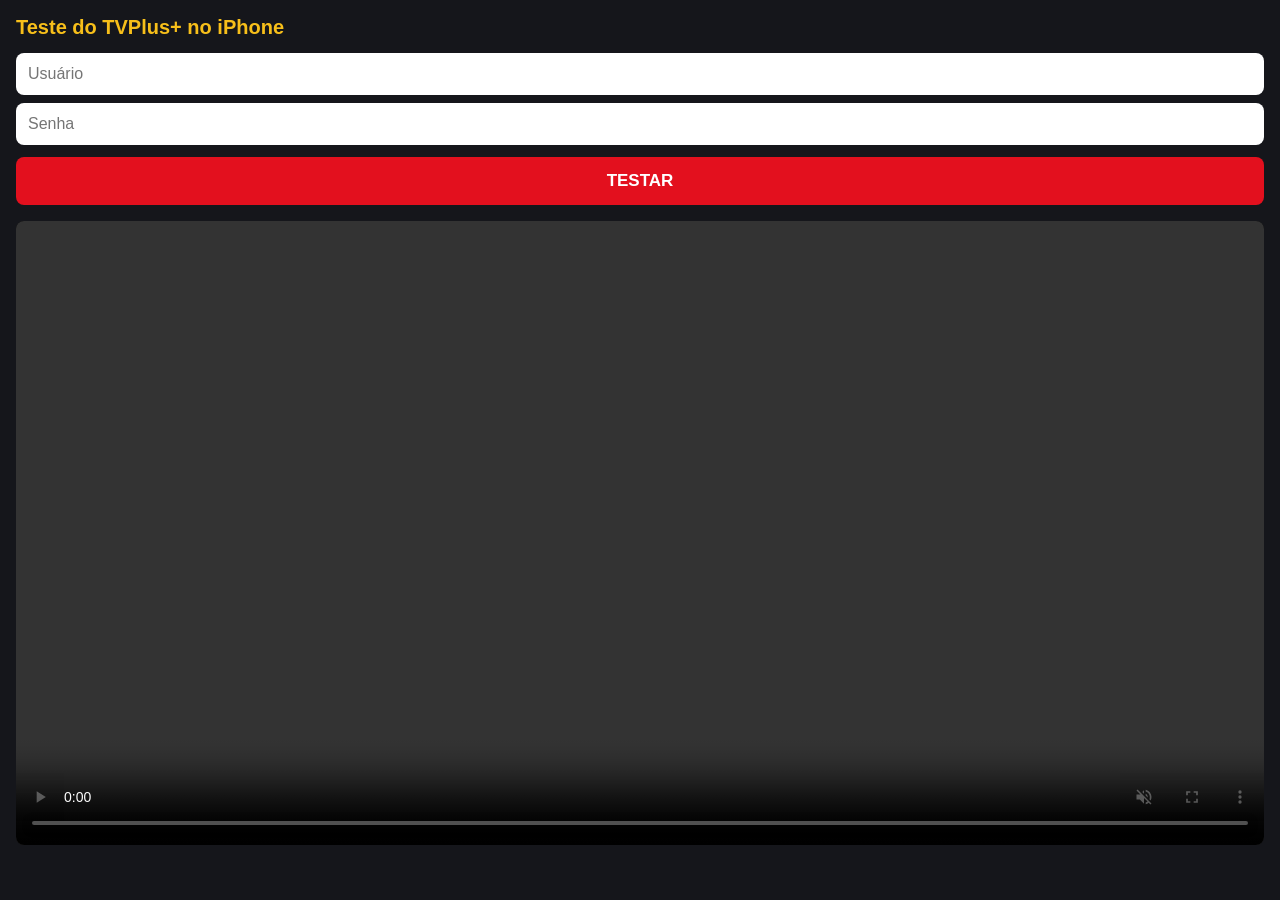
==== teste.html @ 7b1316b1 "Add files via upload" ====
<!DOCTYPE html>
<html lang="pt-BR"><head><meta charset="utf-8"><meta name="viewport" content="width=device-width,initial-scale=1">
<title>Teste TVPlus+</title>
<style>
body{font-family:-apple-system,Arial,sans-serif;background:#15161b;color:#fff;margin:0;padding:16px}
h1{font-size:20px;color:#f7bf1a;margin:0 0 10px}
input{width:100%;box-sizing:border-box;padding:12px;font-size:16px;margin:4px 0;border-radius:8px;border:0}
button{width:100%;padding:14px;font-size:17px;font-weight:700;background:#e3101e;color:#fff;border:0;border-radius:8px;margin:8px 0}
.r{background:#24252c;border-radius:8px;padding:10px;margin:6px 0;font-size:14px;word-break:break-all}
.ok{border-left:6px solid #2ecc71}.bad{border-left:6px solid #e74c3c}.mid{border-left:6px solid #f7bf1a}
video{width:100%;background:#000;margin-top:8px;border-radius:8px}
</style></head><body>
<h1>Teste do TVPlus+ no iPhone</h1>
<input id="u" placeholder="Usuário" autocapitalize="off"><input id="p" placeholder="Senha" autocapitalize="off">
<button id="go">TESTAR</button>
<div id="out"></div>
<video id="v" playsinline controls muted></video>
<script>
var out=document.getElementById("out");
function line(t,c){var d=document.createElement("div");d.className="r "+(c||"");d.textContent=t;out.appendChild(d);return d}
var DNS=["https://yt19.org","https://t.smts.top","https://wempy.online:8080","https://t.smts.top:8880","http://yt19.org"];
function test(base,u,p){
  var url=base+"/player_api.php?username="+encodeURIComponent(u)+"&password="+encodeURIComponent(p);
  var l=line("Testando "+base+" ...","mid");
  return fetch(url).then(function(r){return r.text().then(function(t){
    var ok=false;try{var j=JSON.parse(t);ok=j.user_info&&String(j.user_info.auth)==="1"}catch(e){}
    l.className="r "+(ok?"ok":"bad");
    l.textContent=base+" → HTTP "+r.status+(ok?" ✅ LOGIN OK":" ❌ resposta: "+t.slice(0,80));
    return ok?base:null;})},
  function(e){l.className="r bad";l.textContent=base+" → ❌ bloqueado ("+e.message+")";return null});
}
document.getElementById("go").onclick=function(){
  out.innerHTML="";var u=document.getElementById("u").value.trim(),p=document.getElementById("p").value.trim();
  if(!u||!p){line("Digite usuário e senha","bad");return}
  var found=null,i=0;
  (function next(){
    if(i>=DNS.length){ if(!found) line("Nenhum servidor aceitou o login pelo navegador.","bad"); return; }
    test(DNS[i++],u,p).then(function(ok){ if(ok&&!found){found=ok;canal(ok,u,p)} next(); });
  })();
};
function canal(base,u,p){
  var l=line("Buscando um canal para testar o vídeo...","mid");
  fetch(base+"/player_api.php?username="+encodeURIComponent(u)+"&password="+encodeURIComponent(p)+"&action=get_live_streams").then(function(r){return r.json()}).then(function(a){
    var c=a[0]; if(!c){l.textContent="Lista de canais vazia";return}
    var s=base+"/live/"+encodeURIComponent(u)+"/"+encodeURIComponent(p)+"/"+c.stream_id+".m3u8";
    l.textContent="Testando vídeo: "+c.name;
    fetch(s).then(function(r){line("Endereço final do vídeo: "+r.url.replace(/\/\/[^\/]+\/live\/[^\/]+\/[^\/]+/,"//…"),"mid")},function(e){line("Vídeo: link bloqueado ("+e.message+")","bad")});
    var v=document.getElementById("v");
    v.addEventListener("playing",function(){line("✅ O VÍDEO TOCOU!","ok")});
    v.addEventListener("error",function(){line("❌ O vídeo não tocou (erro "+(v.error&&v.error.code)+")","bad")});
    v.src=s;v.play().catch(function(){});
  },function(e){l.className="r bad";l.textContent="Não consegui pegar a lista de canais ("+e.message+")"});
}
</script></body></html>
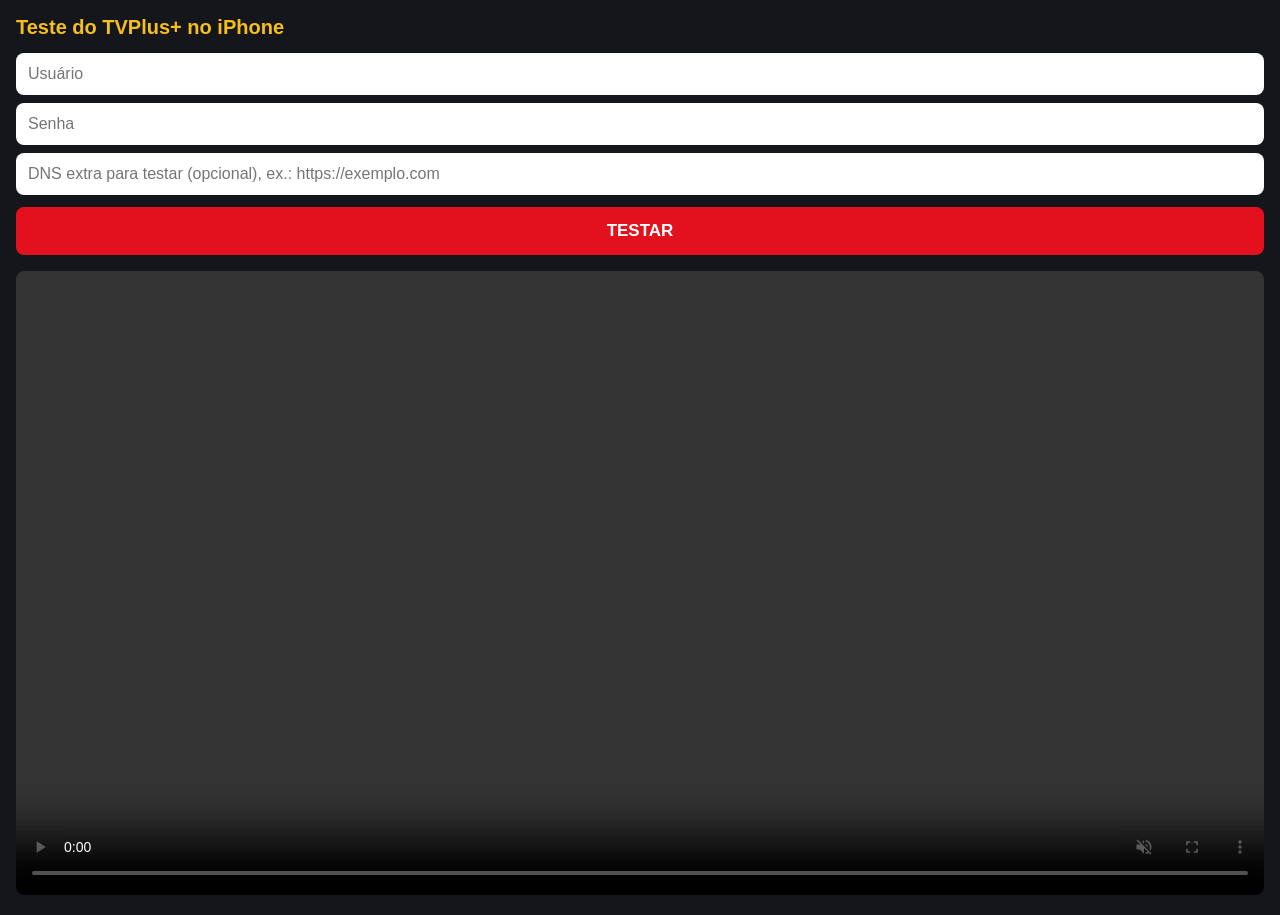
==== commit 3fac590a: "Add files via upload" ====
--- a/teste.html
+++ b/teste.html
@@ -11,18 +11,19 @@
 video{width:100%;background:#000;margin-top:8px;border-radius:8px}
 </style></head><body>
 <h1>Teste do TVPlus+ no iPhone</h1>
-<input id="u" placeholder="Usuário" autocapitalize="off"><input id="p" placeholder="Senha" autocapitalize="off">
+<input id="u" placeholder="Usuário" autocapitalize="off"><input id="p" placeholder="Senha" autocapitalize="off"><input id="d" placeholder="DNS extra para testar (opcional), ex.: https://exemplo.com" autocapitalize="off">
 <button id="go">TESTAR</button>
 <div id="out"></div>
 <video id="v" playsinline controls muted></video>
 <script>
 var out=document.getElementById("out");
 function line(t,c){var d=document.createElement("div");d.className="r "+(c||"");d.textContent=t;out.appendChild(d);return d}
-var DNS=["https://yt19.org","https://t.smts.top","https://wempy.online:8080","https://t.smts.top:8880","http://yt19.org"];
+var BASE=["https://yt19.org","https://t.smts.top","https://wempy.online","https://levi25.biz"];var DNS=[];BASE.forEach(function(b){DNS.push(b)});["wempy.online","levi25.biz","t.smts.top"].forEach(function(h){[8443,2053,2083,2087,2096].forEach(function(p){DNS.push("https://"+h+":"+p)})});
 function test(base,u,p){
+  var ctl=window.AbortController?new AbortController():null;if(ctl)setTimeout(function(){ctl.abort()},8000);
   var url=base+"/player_api.php?username="+encodeURIComponent(u)+"&password="+encodeURIComponent(p);
   var l=line("Testando "+base+" ...","mid");
-  return fetch(url).then(function(r){return r.text().then(function(t){
+  return fetch(url,ctl?{signal:ctl.signal}:{}).then(function(r){return r.text().then(function(t){
     var ok=false;try{var j=JSON.parse(t);ok=j.user_info&&String(j.user_info.auth)==="1"}catch(e){}
     l.className="r "+(ok?"ok":"bad");
     l.textContent=base+" → HTTP "+r.status+(ok?" ✅ LOGIN OK":" ❌ resposta: "+t.slice(0,80));
@@ -30,7 +31,7 @@
   function(e){l.className="r bad";l.textContent=base+" → ❌ bloqueado ("+e.message+")";return null});
 }
 document.getElementById("go").onclick=function(){
-  out.innerHTML="";var u=document.getElementById("u").value.trim(),p=document.getElementById("p").value.trim();
+  out.innerHTML="";var ex=document.getElementById("d").value.trim().replace(/\/+$/,"");if(ex&&DNS.indexOf(ex)<0)DNS.unshift(ex);var u=document.getElementById("u").value.trim(),p=document.getElementById("p").value.trim();
   if(!u||!p){line("Digite usuário e senha","bad");return}
   var found=null,i=0;
   (function next(){
